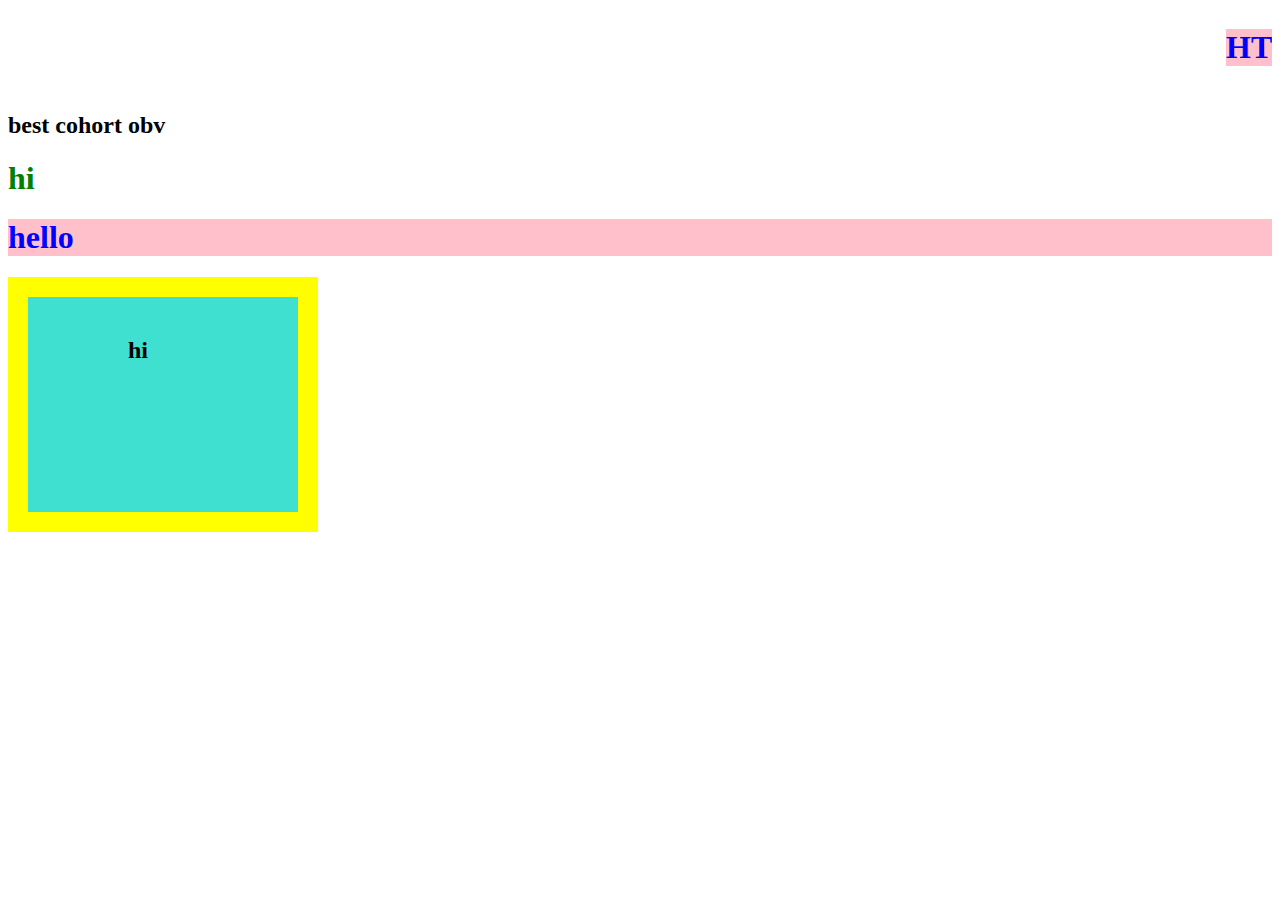
==== part-2/index.html @ 19c7f6be "part 2" ====
<!DOCTYPE html>
<html lang="en" dir="ltr">
  <head>
    <meta charset="utf-8">
    <title>CSS Minis Part 2</title>
    <link rel="stylesheet" href="style.css">
  </head>

  <body>
    <marquee><h1 id='headline'>HTFML</h1></marquee>
    <h2>best cohort obv</h2>
    <h1>hi</h1>
    <h1 id='headline'>hello</h1>
    <div class='text-box'>
      <h2>hi</h2>
    </div>
  </body>
</html>
---- part-2/style.css ----
h1 {
  color: green;
}
.headline {
  color: red;
}
#headline {
  color: blue;
  background-color: pink;
}
.text-box {
  height: 120px;
  width: 120px;
  background-color: turquoise;
  border: 20px yellow solid;
  padding: 20px 50px 75px 100px;
}
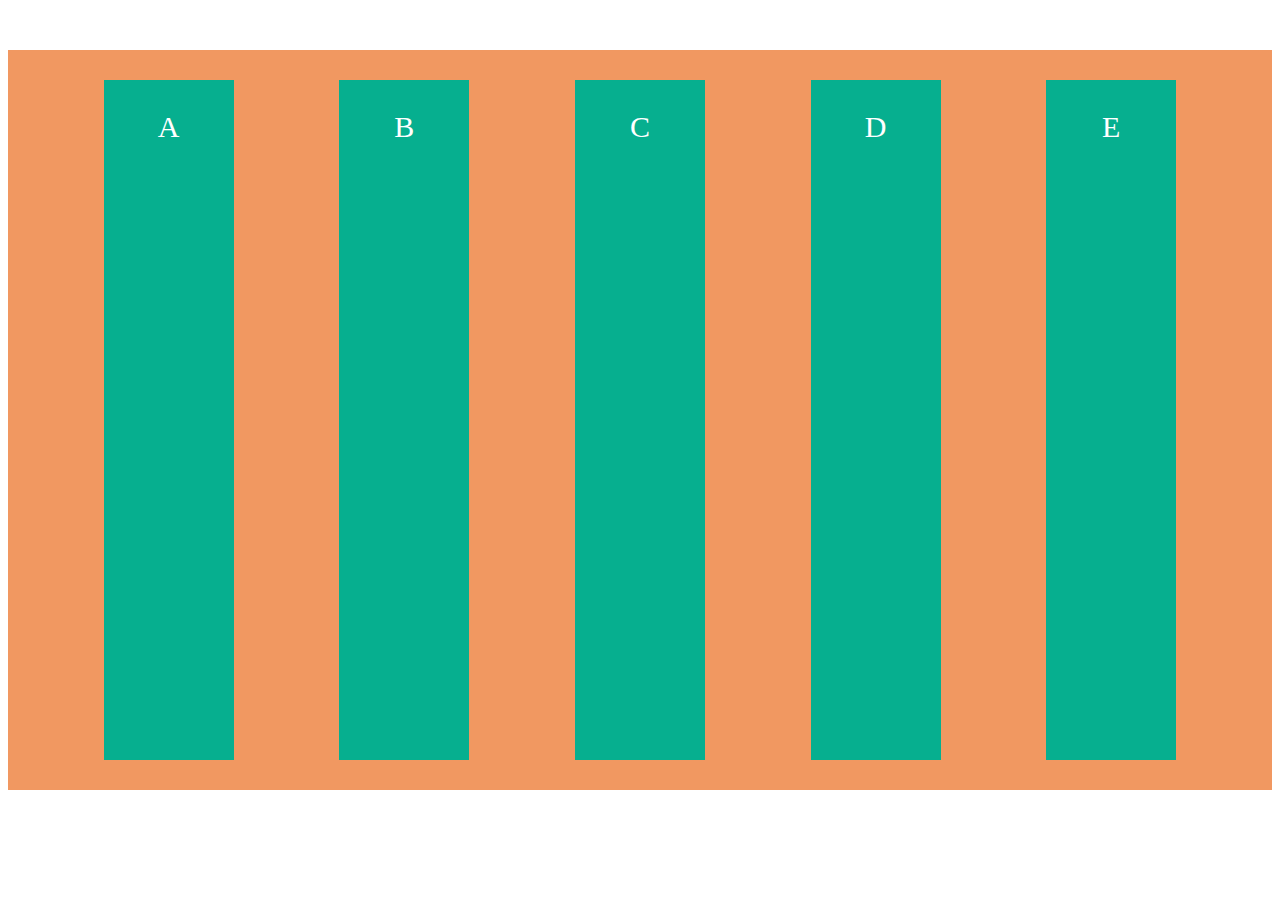
==== commit 594031eb: "adds lecture" ====
--- a/part-2/index.html
+++ b/part-2/index.html
@@ -2,17 +2,23 @@
 <html lang="en" dir="ltr">
   <head>
     <meta charset="utf-8">
-    <title>CSS Minis Part 2</title>
+    <title>CSS Minis Part 2: Positioning & Flexbox</title>
     <link rel="stylesheet" href="style.css">
   </head>
 
   <body>
-    <marquee><h1 id='headline'>HTFML</h1></marquee>
-    <h2>best cohort obv</h2>
-    <h1>hi</h1>
-    <h1 id='headline'>hello</h1>
-    <div class='text-box'>
-      <h2>hi</h2>
+    <!-- <div class="container">
+      <div class="box box-1">Box 1</div>
+      <div class="box box-2">Box 2</div>
+      <div class="box box-3">Box 3</div>
+    </div> -->
+    <!-- <p>Lorem ipsum dolor sit amet, consectetur adipisicing elit, sed do eiusmod tempor incididunt ut labore et dolore magna aliqua. Ut enim ad minim veniam, quis nostrud exercitation ullamco laboris nisi ut aliquip ex ea commodo consequat. Duis aute irure dolor in reprehenderit in voluptate velit esse cillum dolore eu fugiat nulla pariatur. Excepteur sint occaecat cupidatat non proident, sunt in culpa qui officia deserunt mollit anim id est laborum.Lorem ipsum dolor sit amet, consectetur adipisicing elit, sed do eiusmod tempor incididunt ut labore et dolore magna aliqua. Ut enim ad minim veniam, quis nostrud exercitation ullamco laboris nisi ut aliquip ex ea commodo consequat. Duis aute irure dolor in reprehenderit in voluptate velit esse cillum dolore eu fugiat nulla pariatur. Excepteur sint occaecat cupidatat non proident, sunt in culpa qui officia deserunt mollit anim id est laborum.</p> -->
+    <div class="flex-container">
+      <div class="item item-1">A</div>
+      <div class="item item-2">B</div>
+      <div class="item item-3">C</div>
+      <div class="item item-4">D</div>
+      <div class="item item-5">E</div>
     </div>
   </body>
 </html>
--- a/part-2/style.css
+++ b/part-2/style.css
@@ -1,17 +1,66 @@
-h1 {
-  color: green;
+/* .container {
+   height: 600vh;
+   width: 100vw;
+   background-color: green;
 }
-.headline {
-  color: red;
+.box {
+  width: 200px;
+  height: 200px;
+  font-size: 25px;
+  color: #fff;
+} */
+/* .box-1 {
+  background-color: purple;
+  position: sticky;
+  top:60px;
+  /* top: 10px; */
+  /* left: -20px;
+  height:200px; */
+  /* top: 10px; */
+  /* position: relative; */
+  /* z-index: -2; */
+
+
+/* .box-2 {
+  background-color: royalblue;
+  top: 0;
 }
-#headline {
-  color: blue;
-  background-color: pink;
+
+.box-3{
+  background-color: red;
 }
-.text-box {
-  height: 120px;
-  width: 120px;
-  background-color: turquoise;
-  border: 20px yellow solid;
-  padding: 20px 50px 75px 100px;
+
+p {
+  z-index: -1
+} */
+
+.flex-container {
+  height: 700px;
+  margin-top: 50px;
+  padding: 20px 0;
+  background-color: #f19861;
+  display: flex;
+  /* flex-direction: row;
+  flex-wrap: wrap; */
+  flex-flow: row wrap;
+  justify-content: space-evenly;
+  /* align-items: center;  */
+  /* align-content: center; */
 }
+
+.item {
+  width: 70px;
+  padding: 30px;
+  margin: 10px;
+  background-color: #06af8f;
+  text-align: center;
+  font-size: 30px;
+  color: white;
+}
+.item-1 {
+  /* order: 1; */
+}
+.item-5 {
+  /* order: -1; */
+  /* align-self: flex-end; */
+}
